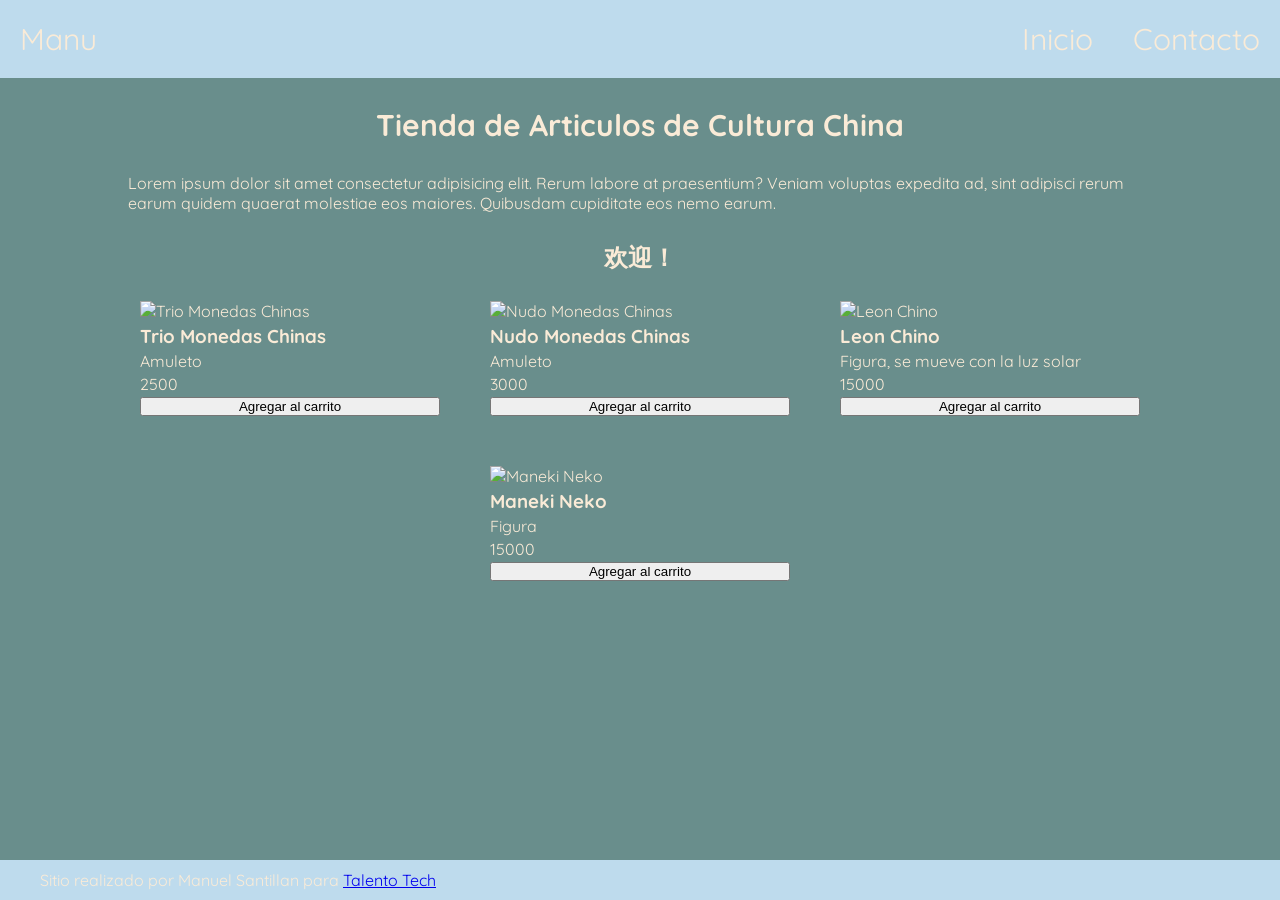
==== index.html @ 79926dbb "Actualización de estilos y modernización de estructura" ====
<!doctype html>
<html lang="en">
  <head>
    <meta charset="UTF-8" />
    <meta name="viewport" content="width=device-width, initial-scale=1.0" />
    <link rel="preconnect" href="https://fonts.googleapis.com" />
    <link rel="preconnect" href="https://fonts.gstatic.com" crossorigin />
    <link
      href="https://fonts.googleapis.com/css2?family=Quicksand:wght@300..700&display=swap"
      rel="stylesheet"
    />
    <link rel="stylesheet" href="./css/styles.css" />
    <title>Inicio | Manu's E-Commerce</title>
  </head>
  <body>
    <header>
      <div class="logo-nav"><a class="logo" href="./index.html">Manu</a></div>
      <nav class="nav-head">
        <ul class="nav-head">
          <li><a href="./index.html">Inicio</a></li>
          <li><a href="./pages/contacto.html">Contacto</a></li>
        </ul>
      </nav>
    </header>
    <main>
      <h1>Tienda de Articulos de Cultura China</h1>
      <p>
        Lorem ipsum dolor sit amet consectetur adipisicing elit. Rerum labore at
        praesentium? Veniam voluptas expedita ad, sint adipisci rerum earum
        quidem quaerat molestiae eos maiores. Quibusdam cupiditate eos nemo
        earum.
      </p>

      <h2>欢迎！</h2>

      <section class="fichas" id="fichas">
        <!-- <div class="fichas">
          <article>
            <img
              src="./img/amuleto-moneda.jpg"
              alt="Imagen de un amuleto chino"
            />
            <h3>Amuleto</h3>
            <p>Monedas de la Suerte</p>
            <p>$2.500</p>
            <button class="boton">Agregar a mi carrito</button>
          </article>

          <article>
            <img
              src="./img/colgante-nudo.jpg"
              alt="Imagen de un amuleto chino"
            />
            <h3>Amuleto</h3>
            <p>Monedas de la Suerte</p>
            <p>$3.000</p>
            <button class="boton">Agregar a mi carrito</button>
          </article>

          <article>
            <img src="./img/leon-solar.jpg" alt="Imagen de un leon chino" />
            <h3>Figura</h3>
            <p>Leon Chino, se mueve con la luz solar</p>
            <p>$15.000</p>
            <button class="boton">Agregar a mi carrito</button>
          </article>

          <article>
            <img src="./img/maneki.jpg" alt="Imagen de un gato de la suerte" />
            <h3>Figura</h3>
            <p>Maneki Neko</p>
            <p>$15.000</p>
            <button class="boton">Agregar a mi carrito</button>
          </article>
        </div> -->
      </section>
    </main>
    <footer>
      <p>
        Sitio realizado por Manuel Santillan para
        <a href="https://talentotech.bue.edu.ar/">Talento Tech</a>
      </p>
      <nav>
        <ul class="logos-foot">
          <li><img class="img-foot" src="./img/whatsapp.png" alt="" /></li>
          <li><img class="img-foot" src="./img/instagram.png" alt="" /></li>
        </ul>
      </nav>
    </footer>
    <script src="./js/index.js" type="module"></script>
  </body>
</html>
---- css/styles.css ----
* {
  margin: 0;
  padding: 0;
  box-sizing: border-box;
}

html {
  font-size: 62.5%;
}

body {
  font-family: "Quicksand", sans-serif;
  font-size: 1.6rem;
  background-color: #698e8c;
  color: antiquewhite;

  display: flex;
  flex-direction: column;
  min-height: 100vh;
}

main {
  width: 80%;
  margin: auto;
  padding-bottom: 2rem;

  flex: 1;

  display: flex;
  flex-direction: column;
  align-items: center;
}

h1 {
  font-size: 3rem;
  font-weight: 800;
  line-height: 1.15;
  margin: 3rem 0;
}

h2 {
  font-size: 2.4rem;
  font-weight: 700;
  line-height: 1.2;
  text-align: center;
  margin: 3rem 0;
}

.boton {
  border: none;
  font-size: 1rem;
  font-weight: bold;
  padding: 1rem;
  border-radius: 1.3rem;
}

header,
footer {
  background: #bedbed;
  color: antiquewhite;
  width: 100%;

  display: flex;
  justify-content: space-between;
  align-items: center;
}

footer {
  padding: 1rem 4rem;
}

.logo,
.nav-head ul li a {
  text-decoration: none;
  font-size: 3rem;
  color: inherit;
  display: inline-block;
  padding: 2rem;
}

.nav-head{
  list-style: none;
  display: flex;
}

img{
  width: 30rem;
}

.logos-foot{
  list-style: none;
  display: flex;
  gap: 3rem;
}

.img-foot{
  width: 3rem;
}

#fichas {
  display: flex;
  flex-direction: row;
  flex-wrap: wrap;
  justify-content: center;
  gap: 5rem;
}

.fichas {
  display: flex;
  flex-direction: column;
  gap: 0.3rem;
}
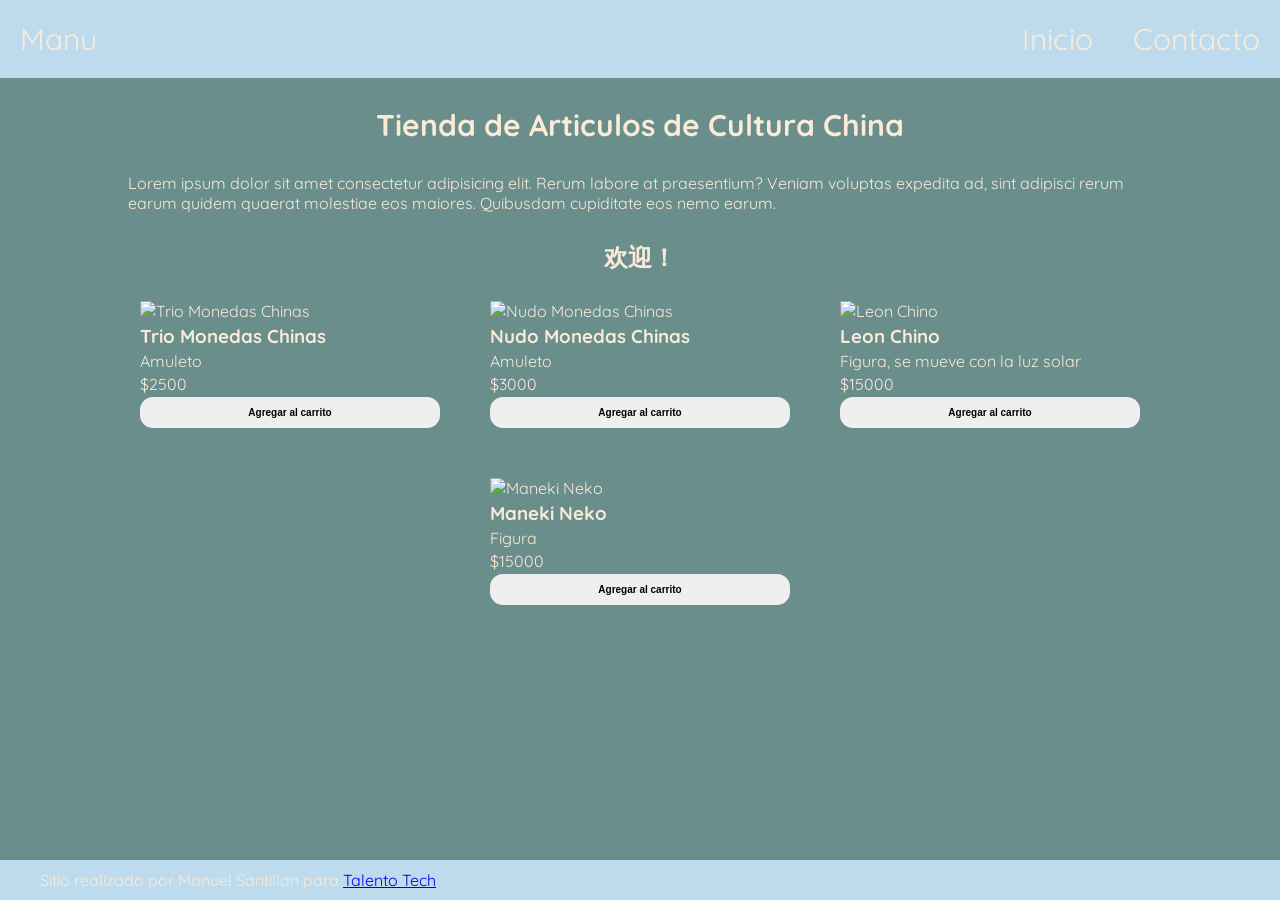
==== commit cd10e505: "Añadido de nuevas funcionalidades" ====
--- a/index.html
+++ b/index.html
@@ -30,10 +30,9 @@
         quidem quaerat molestiae eos maiores. Quibusdam cupiditate eos nemo
         earum.
       </p>
-
       <h2>欢迎！</h2>
-
       <section class="fichas" id="fichas">
+        
         <!-- <div class="fichas">
           <article>
             <img
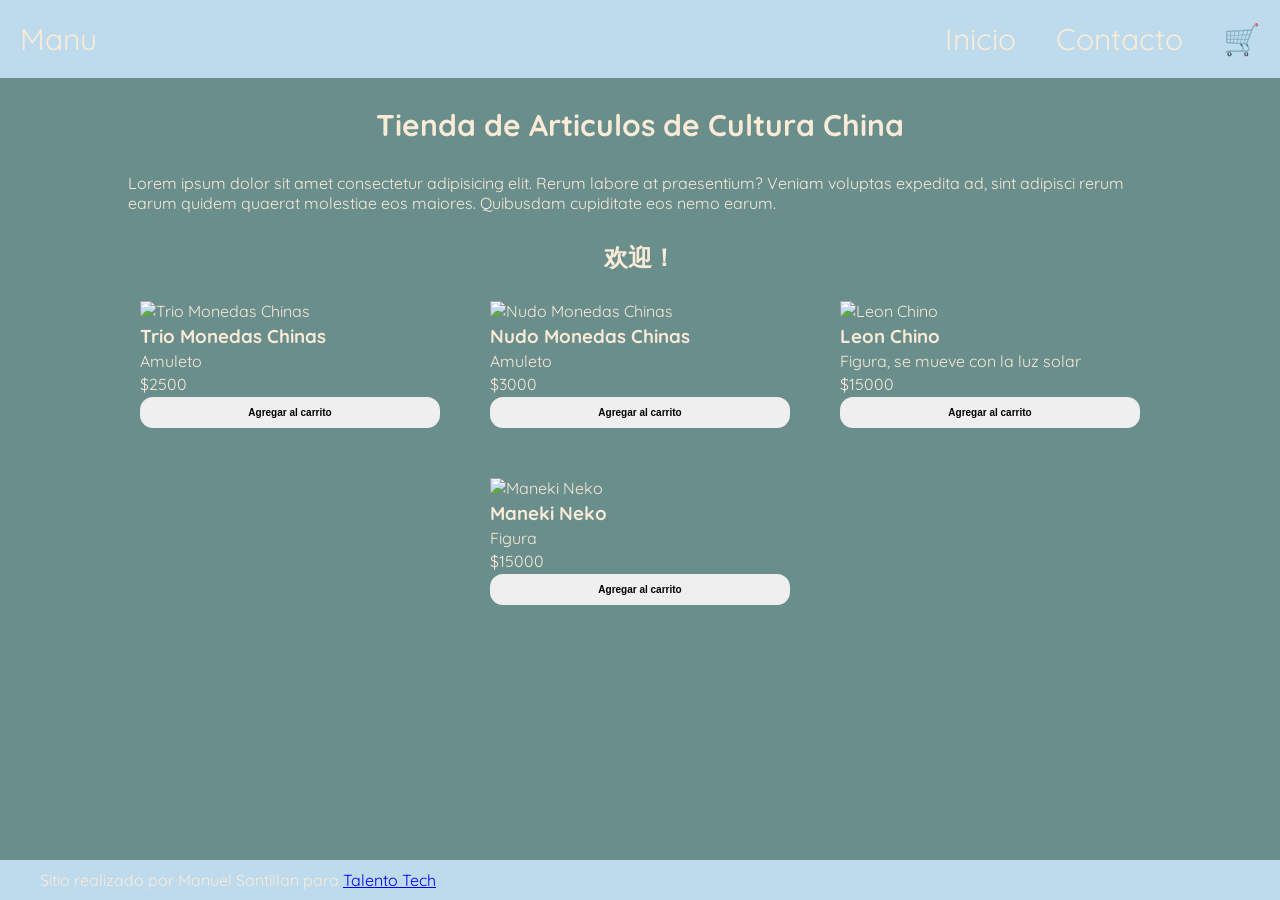
==== commit 7ab16a08: "Actualización de funciones en JS, estilos y añadido el carrito" ====
--- a/index.html
+++ b/index.html
@@ -19,6 +19,7 @@
         <ul class="nav-head">
           <li><a href="./index.html">Inicio</a></li>
           <li><a href="./pages/contacto.html">Contacto</a></li>
+          <li><a href="./pages/carrito.html">🛒<span id="contador-carrito"></span></a></li>
         </ul>
       </nav>
     </header>
@@ -30,11 +31,11 @@
         quidem quaerat molestiae eos maiores. Quibusdam cupiditate eos nemo
         earum.
       </p>
-      <h2>欢迎！</h2>
-      <section class="fichas" id="fichas">
-        
-        <!-- <div class="fichas">
-          <article>
+      
+      <section>
+        <h2>欢迎！</h2>
+        <div class="fichas" id="fichas">
+          <!-- <article>
             <img
               src="./img/amuleto-moneda.jpg"
               alt="Imagen de un amuleto chino"
--- a/css/styles.css
+++ b/css/styles.css
@@ -110,3 +110,42 @@
   flex-direction: column;
   gap: 0.3rem;
 }
+
+.prodCarrito {
+    display: flex;
+    flex-direction: row;
+    align-items: left;
+    gap: 20px;
+    width: 100%;
+    padding: 15px;
+    box-sizing: border-box;
+}
+
+.prodCarrito img {
+    width: 100px;
+    height: 100px;
+    object-fit: contain;
+    flex-shrink: 0;
+}
+
+.prodCarrito h3,
+.prodCarrito p {
+    margin: 5px 0;
+}
+
+.prodCarrito button {
+    margin-left: auto;
+    flex-shrink: 0;
+}
+
+.descCarrito {
+    flex: 1;
+    display: flex;
+    flex-direction: column;
+    gap: 5px;
+}
+
+.descCarrito h3,
+.descCarrito p {
+    margin: 0;
+}
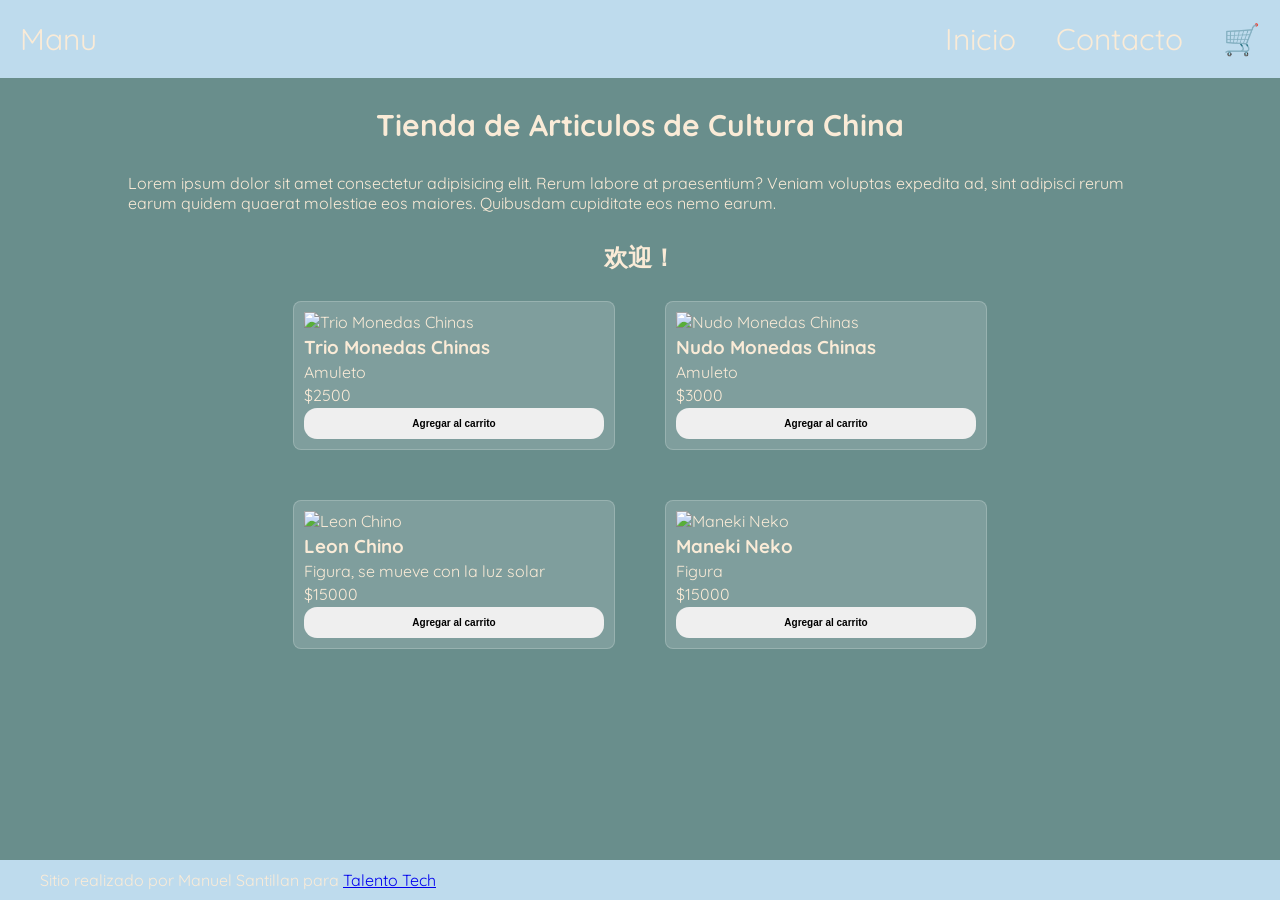
==== commit 6a1b9d98: "Retoques finales en index" ====
--- a/index.html
+++ b/index.html
@@ -34,45 +34,7 @@
       
       <section>
         <h2>欢迎！</h2>
-        <div class="fichas" id="fichas">
-          <!-- <article>
-            <img
-              src="./img/amuleto-moneda.jpg"
-              alt="Imagen de un amuleto chino"
-            />
-            <h3>Amuleto</h3>
-            <p>Monedas de la Suerte</p>
-            <p>$2.500</p>
-            <button class="boton">Agregar a mi carrito</button>
-          </article>
-
-          <article>
-            <img
-              src="./img/colgante-nudo.jpg"
-              alt="Imagen de un amuleto chino"
-            />
-            <h3>Amuleto</h3>
-            <p>Monedas de la Suerte</p>
-            <p>$3.000</p>
-            <button class="boton">Agregar a mi carrito</button>
-          </article>
-
-          <article>
-            <img src="./img/leon-solar.jpg" alt="Imagen de un leon chino" />
-            <h3>Figura</h3>
-            <p>Leon Chino, se mueve con la luz solar</p>
-            <p>$15.000</p>
-            <button class="boton">Agregar a mi carrito</button>
-          </article>
-
-          <article>
-            <img src="./img/maneki.jpg" alt="Imagen de un gato de la suerte" />
-            <h3>Figura</h3>
-            <p>Maneki Neko</p>
-            <p>$15.000</p>
-            <button class="boton">Agregar a mi carrito</button>
-          </article>
-        </div> -->
+        <div class="fichas" id="fichas"></div>
       </section>
     </main>
     <footer>
--- a/css/styles.css
+++ b/css/styles.css
@@ -1,3 +1,8 @@
+
+/* ========================================
+   CONFIGURACIÓN GENERAL
+======================================== */
+
 * {
   margin: 0;
   padding: 0;
@@ -11,25 +16,34 @@
 body {
   font-family: "Quicksand", sans-serif;
   font-size: 1.6rem;
+  color: antiquewhite;
   background-color: #698e8c;
-  color: antiquewhite;
 
   display: flex;
   flex-direction: column;
   min-height: 100vh;
 }
+
+
+/* ========================================
+   ESTRUCTURA PRINCIPAL
+======================================== */
 
 main {
   width: 80%;
   margin: auto;
   padding-bottom: 2rem;
-
   flex: 1;
 
   display: flex;
   flex-direction: column;
   align-items: center;
 }
+
+
+/* ========================================
+   TÍTULOS
+======================================== */
 
 h1 {
   font-size: 3rem;
@@ -46,6 +60,166 @@
   margin: 3rem 0;
 }
 
+
+/* ========================================
+   HEADER Y NAVEGACIÓN
+======================================== */
+
+header,
+footer {
+  background: #bedbed;
+  color: antiquewhite;
+  width: 100%;
+
+  display: flex;
+  justify-content: space-between;
+  align-items: center;
+}
+
+.logo,
+.nav-head ul li a {
+  display: inline-block;
+  padding: 2rem;
+  color: inherit;
+  font-size: 3rem;
+  text-decoration: none;
+}
+
+.nav-head {
+  display: flex;
+  list-style: none;
+}
+
+
+/* ========================================
+   FOOTER
+======================================== */
+
+footer {
+  padding: 1rem 4rem;
+}
+
+.logos-foot {
+  display: flex;
+  gap: 3rem;
+  list-style: none;
+}
+
+.img-foot {
+  width: 3rem;
+}
+
+
+/* ========================================
+   IMÁGENES GENERALES
+======================================== */
+
+img {
+  width: 30rem;
+}
+
+
+/* ========================================
+   FICHAS DEL CATÁLOGO
+======================================== */
+
+#fichas {
+  display: flex;
+  flex-direction: row;
+  flex-wrap: wrap;
+  justify-content: center;
+  gap: 5rem;
+}
+
+.fichas {
+  display: flex;
+  flex-direction: column;
+  gap: 0.3rem;
+}
+
+
+/* ========================================
+   ESTILO COMPARTIDO DE LAS FICHAS
+======================================== */
+
+.fichas-bg {
+  background-color: rgba(255, 255, 255, 0.15);
+  border: 1px solid rgba(255, 255, 255, 0.2);
+  border-radius: 8px;
+  padding: 1rem;
+}
+
+
+/* ========================================
+   FICHAS DEL CARRITO
+======================================== */
+
+.prodCarrito {
+  display: flex;
+  flex-direction: row;
+  align-items: center;
+  gap: 20px;
+  width: 100%;
+  padding: 15px;
+}
+
+.prodCarrito img {
+  width: 100px;
+  height: 100px;
+  object-fit: contain;
+  flex-shrink: 0;
+}
+
+.prodCarrito h3,
+.prodCarrito p {
+  margin: 5px 0;
+}
+
+.prodCarrito button {
+  margin-left: auto;
+  flex-shrink: 0;
+}
+
+
+/* ========================================
+   DESCRIPCIÓN DE PRODUCTOS DEL CARRITO
+======================================== */
+
+.descCarrito {
+  display: flex;
+  flex: 1;
+  flex-direction: column;
+  gap: 5px;
+}
+
+.descCarrito h3,
+.descCarrito p {
+  margin: 0;
+}
+
+
+/* ========================================
+   ACCIONES DEL CARRITO Y TOTAL
+======================================== */
+
+#cart-action {
+  display: flex;
+  flex-direction: column;
+  align-items: center;
+  gap: 1rem;
+  padding: 1rem;
+}
+
+#totalCompra {
+  font-size: 3rem;
+  font-weight: bold;
+}
+
+
+/* ========================================
+   BOTONES GENERALES
+======================================== */
+
 .boton {
   border: none;
   font-size: 1rem;
@@ -54,98 +228,40 @@
   border-radius: 1.3rem;
 }
 
-header,
-footer {
-  background: #bedbed;
-  color: antiquewhite;
-  width: 100%;
-
-  display: flex;
-  justify-content: space-between;
-  align-items: center;
-}
-
-footer {
-  padding: 1rem 4rem;
-}
-
-.logo,
-.nav-head ul li a {
-  text-decoration: none;
-  font-size: 3rem;
-  color: inherit;
-  display: inline-block;
-  padding: 2rem;
-}
-
-.nav-head{
-  list-style: none;
-  display: flex;
-}
-
-img{
-  width: 30rem;
-}
-
-.logos-foot{
-  list-style: none;
-  display: flex;
-  gap: 3rem;
-}
-
-.img-foot{
-  width: 3rem;
-}
-
-#fichas {
-  display: flex;
-  flex-direction: row;
-  flex-wrap: wrap;
-  justify-content: center;
-  gap: 5rem;
-}
-
-.fichas {
-  display: flex;
-  flex-direction: column;
-  gap: 0.3rem;
-}
-
-.prodCarrito {
-    display: flex;
-    flex-direction: row;
-    align-items: left;
-    gap: 20px;
-    width: 100%;
-    padding: 15px;
-    box-sizing: border-box;
-}
-
-.prodCarrito img {
-    width: 100px;
-    height: 100px;
-    object-fit: contain;
-    flex-shrink: 0;
-}
-
-.prodCarrito h3,
-.prodCarrito p {
-    margin: 5px 0;
-}
-
-.prodCarrito button {
-    margin-left: auto;
-    flex-shrink: 0;
-}
-
-.descCarrito {
-    flex: 1;
-    display: flex;
-    flex-direction: column;
-    gap: 5px;
-}
-
-.descCarrito h3,
-.descCarrito p {
-    margin: 0;
-}+
+/* ========================================
+   BOTONES DE ACCIÓN DEL CARRITO
+======================================== */
+
+.btn-vaciar,
+.btn-finalizar {
+  padding: 10px 20px;
+  border: none;
+  border-radius: 8px;
+  font-size: 1rem;
+  font-weight: bold;
+  cursor: pointer;
+  transition: 0.3s ease;
+}
+
+/* Botón para vaciar el carrito */
+
+.btn-vaciar {
+  background-color: #9f3030;
+  color: white;
+}
+
+.btn-vaciar:hover {
+  background-color: #782323;
+}
+
+/* Botón para finalizar la compra */
+
+.btn-finalizar {
+  background-color: #238653;
+  color: white;
+}
+
+.btn-finalizar:hover {
+  background-color: #17663e;
+}
